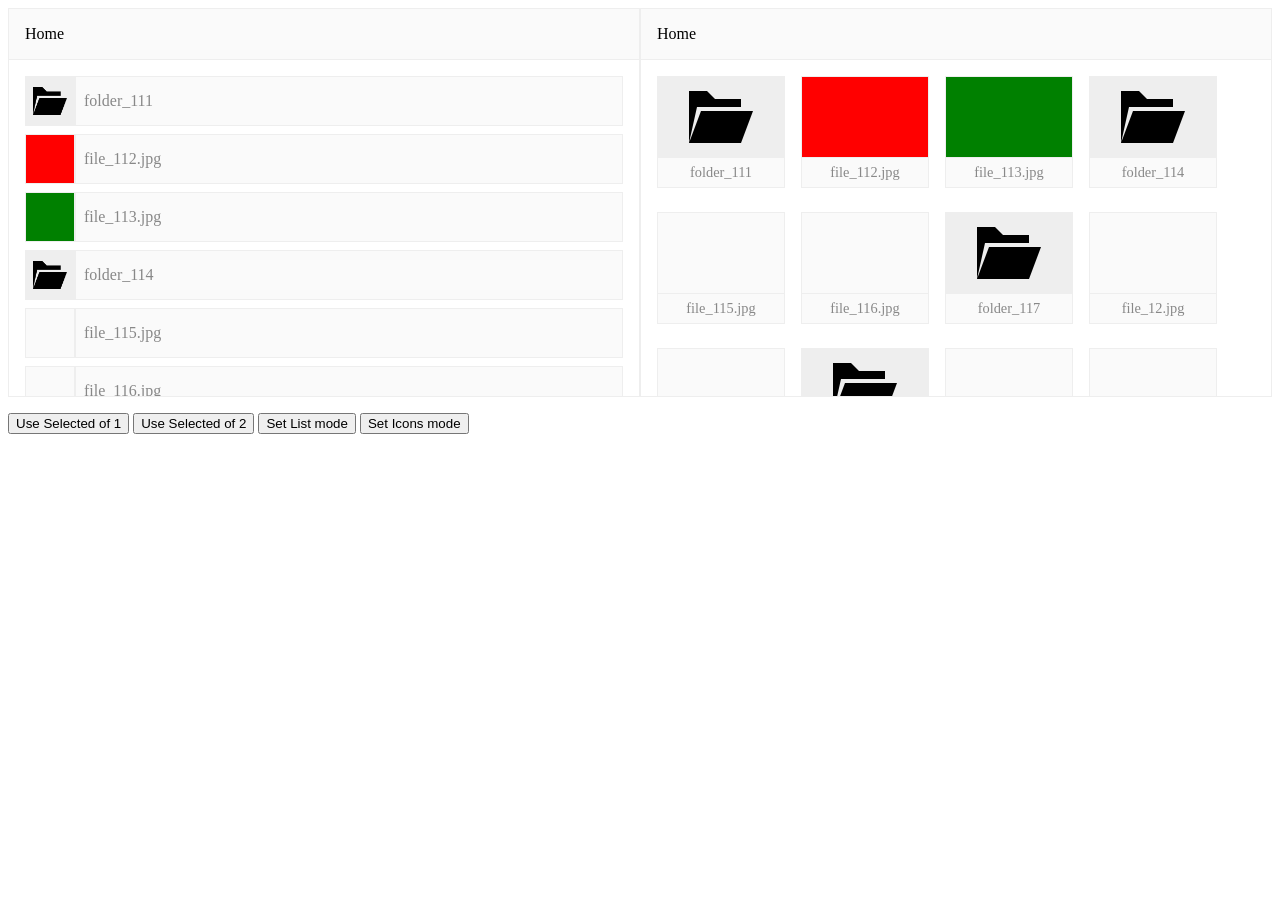
==== demo.html @ 52a309d2 "Update demo.html" ====
<!DOCTYPE html>
<html>
<head>
  <meta charset="utf-8">
  <title></title>
  <style>
    @import "index.css";
    
    #picker-1 {
      width: 50%;
      float:left;
    }
  </style>
</head>
<body>
  
  <div id="picker-1"></div>
  <div id="picker-2"></div>

  <p>
    <button id="use-selected-1-btn">Use Selected of 1</button>
    <button id="use-selected-2-btn">Use Selected of 2</button>
    <button id="set-listmode-btn">Set List mode</button>
    <button id="set-iconsmode-btn">Set Icons mode</button>
  </p>
  
  <p id="selected-output-1"></p>
  <p id="selected-output-2"></p>

  <script src="index.js"></script>
  <script>
    // First picker instance
    var picker1 = new Picker({
      container: document.getElementById('picker-1') // Optional.
      // viewMode: 'icons',
      // viewMode: 'list'
    });
    // You need to define this hadler for async requests for get picker items.
    // When user click on folder - this handler is triggered.
    picker1.onNavigate(function(cb, path, item) {
      cb([
        {
          name: 'folder_111',
          path: 'ftp/path1/folder111',
          folder: true,
          iconClasses: 'filespart-files-icon-folder'
        },
        {
          name: 'file_112.jpg',
          path: 'ftp/path1/file_112.jpg',
          folder: false,
          iconColor: 'red'
        },
        {
          name: 'file_113.jpg',
          path: 'ftp/path1/file_113.jpg',
          folder: false,
          iconColor: 'green'
        },
        {
          name: 'folder_114',
          path: 'ftp/path1/folder114',
          folder: true,
          iconClasses: 'filespart-files-icon-folder'
        },
        {
          name: 'file_115.jpg',
          path: 'ftp/path1/file_115.jpg',
          folder: false,
          iconImage: 'http://www.keenthemes.com/preview/metronic/theme/assets/global/plugins/jcrop/demos/demo_files/image2.jpg'
        },
        {
          name: 'file_116.jpg',
          path: 'ftp/path1/file_116.jpg',
          folder: false
        },
        {
          name: 'folder_117',
          path: 'ftp/path1/folder117',
          folder: true,
          iconClasses: 'filespart-files-icon-folder'
        },
        {
          name: 'file_12.jpg',
          path: 'ftp/path1/file_12.jpg',
          folder: false
        },
        {
          name: 'file_13.jpg',
          path: 'ftp/path1/file_13.jpg',
          folder: false
        },
        {
          name: 'folder_14',
          path: 'ftp/path1/folder14',
          folder: true,
          iconClasses: 'filespart-files-icon-folder'
        },
        {
          name: 'file_15.jpg',
          path: 'ftp/path1/file_15.jpg',
          folder: false
        },
        {
          name: 'file_16.jpg',
          path: 'ftp/path1/file_16.jpg',
          folder: false
        },
        {
          name: 'folder_17',
          path: 'ftp/path1/folder17',
          folder: true,
          iconClasses: 'filespart-files-icon-folder'
        },
        {
          name: 'file_1.jpg',
          path: 'ftp/path1/file_1.jpg',
          folder: false
        },
        {
          name: 'file_18.jpg',
          path: 'ftp/path1/file_18.jpg',
          folder: false
        },
        {
          name: 'folder_19',
          path: 'ftp/path1/folder19',
          folder: true,
          iconClasses: 'filespart-files-icon-folder'
        },
        {
          name: 'file_1.jpg',
          path: 'ftp/path1/file_1.jpg',
          folder: false
        },
        {
          name: 'file_10.jpg',
          path: 'ftp/path1/file_10.jpg',
          folder: false
        }
      ]);
    });
    // You can define this handler for retrive selected items.
    // This handler is triggered each time when user select item.
    picker1.onSelect(function(items) {
      console && console.log('Selected items: ', items);
    });
    // You need to call this function for trigger onNavigate handler.
    picker1.navigate();
    
    // Second picker instance
    var picker2 = new Picker({
      container: document.getElementById('picker-2'),
      viewMode: 'icons'
    });
    
    picker2.onNavigate(function(cb, path, item) {
      cb([
        {
          name: 'folder_111',
          path: 'ftp/path1/folder111',
          folder: true,
          iconClasses: 'filespart-files-icon-folder'
        },
        {
          name: 'file_112.jpg',
          path: 'ftp/path1/file_112.jpg',
          folder: false,
          iconColor: 'red'
        },
        {
          name: 'file_113.jpg',
          path: 'ftp/path1/file_113.jpg',
          folder: false,
          iconColor: 'green'
        },
        {
          name: 'folder_114',
          path: 'ftp/path1/folder114',
          folder: true,
          iconClasses: 'filespart-files-icon-folder'
        },
        {
          name: 'file_115.jpg',
          path: 'ftp/path1/file_115.jpg',
          folder: false,
          iconImage: 'http://www.keenthemes.com/preview/metronic/theme/assets/global/plugins/jcrop/demos/demo_files/image2.jpg'
        },
        {
          name: 'file_116.jpg',
          path: 'ftp/path1/file_116.jpg',
          folder: false
        },
        {
          name: 'folder_117',
          path: 'ftp/path1/folder117',
          folder: true,
          iconClasses: 'filespart-files-icon-folder'
        },
        {
          name: 'file_12.jpg',
          path: 'ftp/path1/file_12.jpg',
          folder: false
        },
        {
          name: 'file_13.jpg',
          path: 'ftp/path1/file_13.jpg',
          folder: false
        },
        {
          name: 'folder_14',
          path: 'ftp/path1/folder14',
          folder: true,
          iconClasses: 'filespart-files-icon-folder'
        },
        {
          name: 'file_15.jpg',
          path: 'ftp/path1/file_15.jpg',
          folder: false
        },
        {
          name: 'file_16.jpg',
          path: 'ftp/path1/file_16.jpg',
          folder: false
        },
        {
          name: 'folder_17',
          path: 'ftp/path1/folder17',
          folder: true,
          iconClasses: 'filespart-files-icon-folder'
        },
        {
          name: 'file_1.jpg',
          path: 'ftp/path1/file_1.jpg',
          folder: false
        },
        {
          name: 'file_18.jpg',
          path: 'ftp/path1/file_18.jpg',
          folder: false
        },
        {
          name: 'folder_19',
          path: 'ftp/path1/folder19',
          folder: true,
          iconClasses: 'filespart-files-icon-folder'
        },
        {
          name: 'file_1.jpg',
          path: 'ftp/path1/file_1.jpg',
          folder: false
        },
        {
          name: 'file_10.jpg',
          path: 'ftp/path1/file_10.jpg',
          folder: false
        }
      ]);
    });
    
    picker2.navigate();
    
    document.getElementById('use-selected-1-btn').onclick = function() {
      document.getElementById('selected-output-1').innerHTML = JSON.stringify(picker1.getSelected());
    };
           
    document.getElementById('use-selected-2-btn').onclick = function() {
      document.getElementById('selected-output-2').innerHTML = JSON.stringify(picker2.getSelected());
    };
    
    document.getElementById('set-listmode-btn').onclick = function() {
      picker1.setViewMode('list');
    };
    
    document.getElementById('set-iconsmode-btn').onclick = function() {
      picker1.setViewMode('icons');
    };
  </script>
</body>
</html>
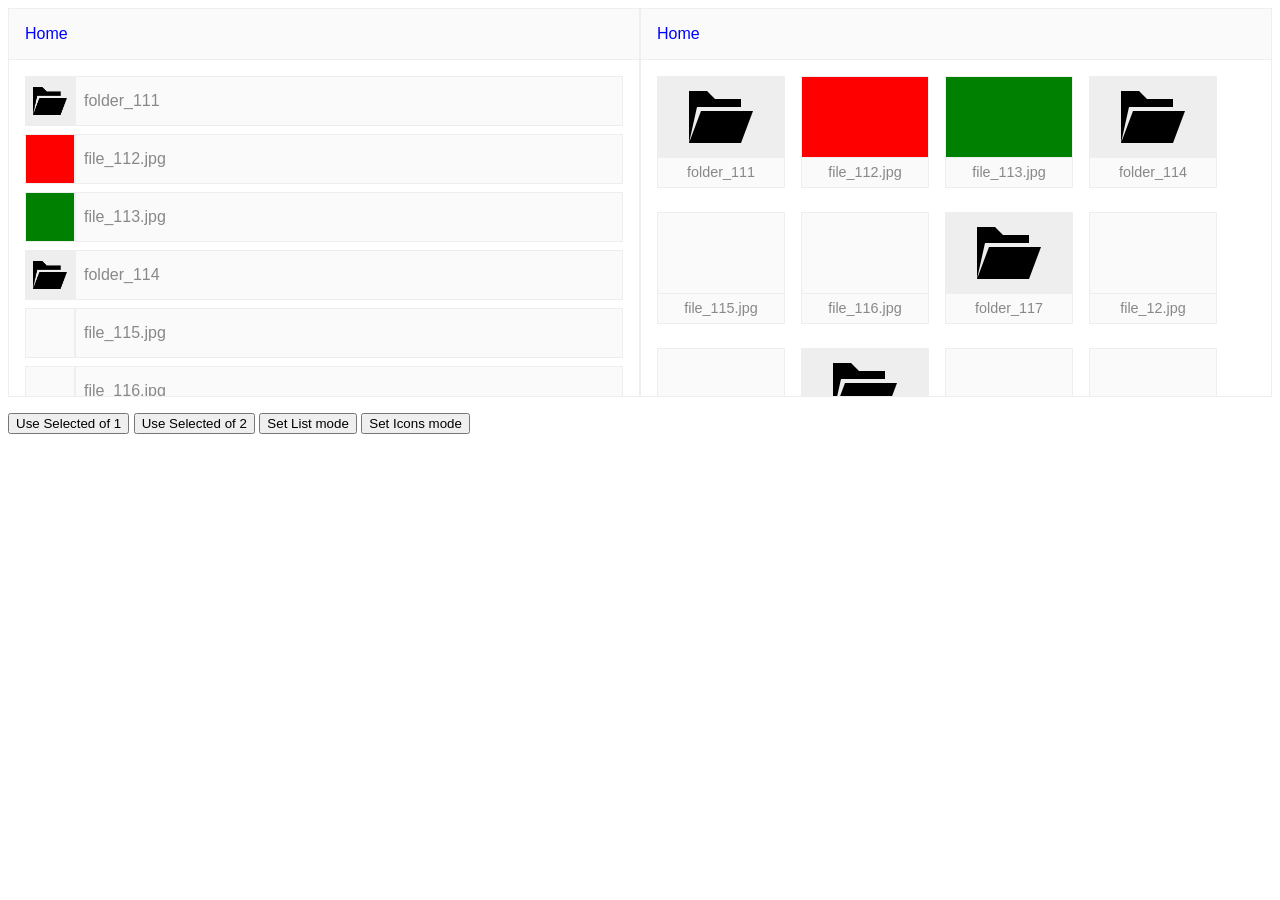
==== commit bd83bf23: "Merge branch 'master' of https://github.com/jmas/picker into gh-pages" ====
--- a/demo.html
+++ b/demo.html
@@ -5,6 +5,16 @@
   <title></title>
   <style>
     @import "index.css";
+    
+    body {
+      font-family: sans-serif;
+    }
+    
+    a[nohref], a[nofollow] {
+      color: blue;
+      cursor: pointer;
+    }
+
     
     #picker-1 {
       width: 50%;
@@ -142,8 +152,9 @@
     });
     // You can define this handler for retrive selected items.
     // This handler is triggered each time when user select item.
-    picker1.onSelect(function(items) {
-      console && console.log('Selected items: ', items);
+    picker1.onSelect(function(triggeredItem, selectedItems) {
+      console && console.log('Triggered item: ', triggeredItem);
+      console && console.log('Selected items: ', selectedItems);
     });
     // You need to call this function for trigger onNavigate handler.
     picker1.navigate();
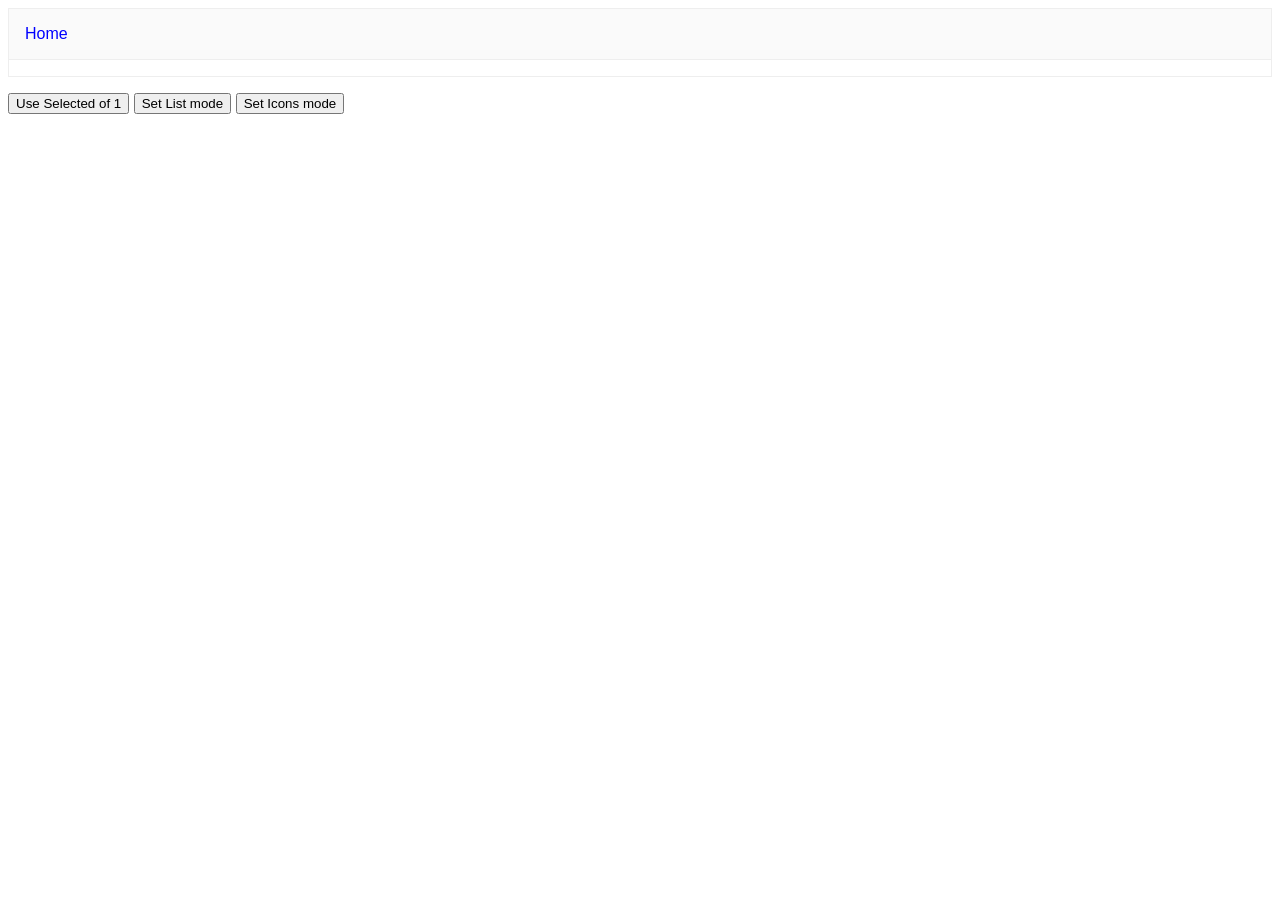
==== commit 52f18433: "Added service." ====
--- a/demo.html
+++ b/demo.html
@@ -16,10 +16,10 @@
     }
 
     
-    #picker-1 {
+    /*#picker-1 {
       width: 50%;
       float:left;
-    }
+    }*/
   </style>
 </head>
 <body>
@@ -29,126 +29,163 @@
 
   <p>
     <button id="use-selected-1-btn">Use Selected of 1</button>
-    <button id="use-selected-2-btn">Use Selected of 2</button>
+    <!-- <button id="use-selected-2-btn">Use Selected of 2</button> -->
     <button id="set-listmode-btn">Set List mode</button>
     <button id="set-iconsmode-btn">Set Icons mode</button>
   </p>
   
   <p id="selected-output-1"></p>
-  <p id="selected-output-2"></p>
+  <!-- <p id="selected-output-2"></p> -->
 
   <script src="index.js"></script>
   <script>
+    function getJson(url, callback) {
+      var request = new XMLHttpRequest();
+      request.open('GET', url, true);
+      request.onload = function() {
+        if (request.status >= 200 && request.status < 400) {
+          // Success
+          if (typeof callback === 'function') {
+            callback(null, JSON.parse(request.responseText));
+          }
+        } else if (request.status === 401) {
+          window.__resumeGetJson = function() {
+            getJson(url, callback);
+          };
+          window.open('oauth.php');
+        } else {
+          // We reached our target server, but it returned an error
+          if (typeof callback === 'function') {
+            callback("We get error from service.");
+          }
+        }
+      };
+      request.onerror = function() {
+        // There was a connection error of some sort
+        if (typeof callback === 'function') {
+          callback("We can't request service.");
+        }
+      };
+      request.send();
+    }
+
     // First picker instance
     var picker1 = new Picker({
-      container: document.getElementById('picker-1') // Optional.
-      // viewMode: 'icons',
+      container: document.getElementById('picker-1'), // Optional.
+      viewMode: 'icons'
       // viewMode: 'list'
     });
     // You need to define this hadler for async requests for get picker items.
     // When user click on folder - this handler is triggered.
-    picker1.onNavigate(function(cb, path, item) {
-      cb([
-        {
-          name: 'folder_111',
-          path: 'ftp/path1/folder111',
-          folder: true,
-          iconClasses: 'filespart-files-icon-folder'
-        },
-        {
-          name: 'file_112.jpg',
-          path: 'ftp/path1/file_112.jpg',
-          folder: false,
-          iconColor: 'red'
-        },
-        {
-          name: 'file_113.jpg',
-          path: 'ftp/path1/file_113.jpg',
-          folder: false,
-          iconColor: 'green'
-        },
-        {
-          name: 'folder_114',
-          path: 'ftp/path1/folder114',
-          folder: true,
-          iconClasses: 'filespart-files-icon-folder'
-        },
-        {
-          name: 'file_115.jpg',
-          path: 'ftp/path1/file_115.jpg',
-          folder: false,
-          iconImage: 'http://www.keenthemes.com/preview/metronic/theme/assets/global/plugins/jcrop/demos/demo_files/image2.jpg'
-        },
-        {
-          name: 'file_116.jpg',
-          path: 'ftp/path1/file_116.jpg',
-          folder: false
-        },
-        {
-          name: 'folder_117',
-          path: 'ftp/path1/folder117',
-          folder: true,
-          iconClasses: 'filespart-files-icon-folder'
-        },
-        {
-          name: 'file_12.jpg',
-          path: 'ftp/path1/file_12.jpg',
-          folder: false
-        },
-        {
-          name: 'file_13.jpg',
-          path: 'ftp/path1/file_13.jpg',
-          folder: false
-        },
-        {
-          name: 'folder_14',
-          path: 'ftp/path1/folder14',
-          folder: true,
-          iconClasses: 'filespart-files-icon-folder'
-        },
-        {
-          name: 'file_15.jpg',
-          path: 'ftp/path1/file_15.jpg',
-          folder: false
-        },
-        {
-          name: 'file_16.jpg',
-          path: 'ftp/path1/file_16.jpg',
-          folder: false
-        },
-        {
-          name: 'folder_17',
-          path: 'ftp/path1/folder17',
-          folder: true,
-          iconClasses: 'filespart-files-icon-folder'
-        },
-        {
-          name: 'file_1.jpg',
-          path: 'ftp/path1/file_1.jpg',
-          folder: false
-        },
-        {
-          name: 'file_18.jpg',
-          path: 'ftp/path1/file_18.jpg',
-          folder: false
-        },
-        {
-          name: 'folder_19',
-          path: 'ftp/path1/folder19',
-          folder: true,
-          iconClasses: 'filespart-files-icon-folder'
-        },
-        {
-          name: 'file_1.jpg',
-          path: 'ftp/path1/file_1.jpg',
-          folder: false
-        },
-        {
-          name: 'file_10.jpg',
-          path: 'ftp/path1/file_10.jpg',
-          folder: false
+    picker1.onNavigate(function(callback, path, item) {
+      getJson('service.php?path=' + path, function(error, data) {
+        if (error) {
+          alert(error);
+          return;
         }
-      ]);
+        callback(data.result);
+      });
+      // cb([
+      //   {
+      //     name: 'folder_111',
+      //     path: 'ftp/path1/folder111',
+      //     folder: true,
+      //     iconClasses: 'filespart-files-icon-folder'
+      //   },
+      //   {
+      //     name: 'file_112.jpg',
+      //     path: 'ftp/path1/file_112.jpg',
+      //     folder: false,
+      //     iconColor: 'red'
+      //   },
+      //   {
+      //     name: 'file_113.jpg',
+      //     path: 'ftp/path1/file_113.jpg',
+      //     folder: false,
+      //     iconColor: 'green'
+      //   },
+      //   {
+      //     name: 'folder_114',
+      //     path: 'ftp/path1/folder114',
+      //     folder: true,
+      //     iconClasses: 'filespart-files-icon-folder'
+      //   },
+      //   {
+      //     name: 'file_115.jpg',
+      //     path: 'ftp/path1/file_115.jpg',
+      //     folder: false,
+      //     iconImage: 'http://www.keenthemes.com/preview/metronic/theme/assets/global/plugins/jcrop/demos/demo_files/image2.jpg'
+      //   },
+      //   {
+      //     name: 'file_116.jpg',
+      //     path: 'ftp/path1/file_116.jpg',
+      //     folder: false
+      //   },
+      //   {
+      //     name: 'folder_117',
+      //     path: 'ftp/path1/folder117',
+      //     folder: true,
+      //     iconClasses: 'filespart-files-icon-folder'
+      //   },
+      //   {
+      //     name: 'file_12.jpg',
+      //     path: 'ftp/path1/file_12.jpg',
+      //     folder: false
+      //   },
+      //   {
+      //     name: 'file_13.jpg',
+      //     path: 'ftp/path1/file_13.jpg',
+      //     folder: false
+      //   },
+      //   {
+      //     name: 'folder_14',
+      //     path: 'ftp/path1/folder14',
+      //     folder: true,
+      //     iconClasses: 'filespart-files-icon-folder'
+      //   },
+      //   {
+      //     name: 'file_15.jpg',
+      //     path: 'ftp/path1/file_15.jpg',
+      //     folder: false
+      //   },
+      //   {
+      //     name: 'file_16.jpg',
+      //     path: 'ftp/path1/file_16.jpg',
+      //     folder: false
+      //   },
+      //   {
+      //     name: 'folder_17',
+      //     path: 'ftp/path1/folder17',
+      //     folder: true,
+      //     iconClasses: 'filespart-files-icon-folder'
+      //   },
+      //   {
+      //     name: 'file_1.jpg',
+      //     path: 'ftp/path1/file_1.jpg',
+      //     folder: false
+      //   },
+      //   {
+      //     name: 'file_18.jpg',
+      //     path: 'ftp/path1/file_18.jpg',
+      //     folder: false
+      //   },
+      //   {
+      //     name: 'folder_19',
+      //     path: 'ftp/path1/folder19',
+      //     folder: true,
+      //     iconClasses: 'filespart-files-icon-folder'
+      //   },
+      //   {
+      //     name: 'file_1.jpg',
+      //     path: 'ftp/path1/file_1.jpg',
+      //     folder: false
+      //   },
+      //   {
+      //     name: 'file_10.jpg',
+      //     path: 'ftp/path1/file_10.jpg',
+      //     folder: false
+      //   }
+      // ]);
     });
     // You can define this handler for retrive selected items.
     // This handler is triggered each time when user select item.
@@ -160,124 +197,124 @@
     picker1.navigate();
     
     // Second picker instance
-    var picker2 = new Picker({
-      container: document.getElementById('picker-2'),
-      viewMode: 'icons'
-    });
-    
-    picker2.onNavigate(function(cb, path, item) {
-      cb([
-        {
-          name: 'folder_111',
-          path: 'ftp/path1/folder111',
-          folder: true,
-          iconClasses: 'filespart-files-icon-folder'
-        },
-        {
-          name: 'file_112.jpg',
-          path: 'ftp/path1/file_112.jpg',
-          folder: false,
-          iconColor: 'red'
-        },
-        {
-          name: 'file_113.jpg',
-          path: 'ftp/path1/file_113.jpg',
-          folder: false,
-          iconColor: 'green'
-        },
-        {
-          name: 'folder_114',
-          path: 'ftp/path1/folder114',
-          folder: true,
-          iconClasses: 'filespart-files-icon-folder'
-        },
-        {
-          name: 'file_115.jpg',
-          path: 'ftp/path1/file_115.jpg',
-          folder: false,
-          iconImage: 'http://www.keenthemes.com/preview/metronic/theme/assets/global/plugins/jcrop/demos/demo_files/image2.jpg'
-        },
-        {
-          name: 'file_116.jpg',
-          path: 'ftp/path1/file_116.jpg',
-          folder: false
-        },
-        {
-          name: 'folder_117',
-          path: 'ftp/path1/folder117',
-          folder: true,
-          iconClasses: 'filespart-files-icon-folder'
-        },
-        {
-          name: 'file_12.jpg',
-          path: 'ftp/path1/file_12.jpg',
-          folder: false
-        },
-        {
-          name: 'file_13.jpg',
-          path: 'ftp/path1/file_13.jpg',
-          folder: false
-        },
-        {
-          name: 'folder_14',
-          path: 'ftp/path1/folder14',
-          folder: true,
-          iconClasses: 'filespart-files-icon-folder'
-        },
-        {
-          name: 'file_15.jpg',
-          path: 'ftp/path1/file_15.jpg',
-          folder: false
-        },
-        {
-          name: 'file_16.jpg',
-          path: 'ftp/path1/file_16.jpg',
-          folder: false
-        },
-        {
-          name: 'folder_17',
-          path: 'ftp/path1/folder17',
-          folder: true,
-          iconClasses: 'filespart-files-icon-folder'
-        },
-        {
-          name: 'file_1.jpg',
-          path: 'ftp/path1/file_1.jpg',
-          folder: false
-        },
-        {
-          name: 'file_18.jpg',
-          path: 'ftp/path1/file_18.jpg',
-          folder: false
-        },
-        {
-          name: 'folder_19',
-          path: 'ftp/path1/folder19',
-          folder: true,
-          iconClasses: 'filespart-files-icon-folder'
-        },
-        {
-          name: 'file_1.jpg',
-          path: 'ftp/path1/file_1.jpg',
-          folder: false
-        },
-        {
-          name: 'file_10.jpg',
-          path: 'ftp/path1/file_10.jpg',
-          folder: false
-        }
-      ]);
-    });
-    
-    picker2.navigate();
+    // var picker2 = new Picker({
+    //   container: document.getElementById('picker-2'),
+    //   viewMode: 'icons'
+    // });
+    
+    // picker2.onNavigate(function(cb, path, item) {
+    //   cb([
+    //     {
+    //       name: 'folder_111',
+    //       path: 'ftp/path1/folder111',
+    //       folder: true,
+    //       iconClasses: 'filespart-files-icon-folder'
+    //     },
+    //     {
+    //       name: 'file_112.jpg',
+    //       path: 'ftp/path1/file_112.jpg',
+    //       folder: false,
+    //       iconColor: 'red'
+    //     },
+    //     {
+    //       name: 'file_113.jpg',
+    //       path: 'ftp/path1/file_113.jpg',
+    //       folder: false,
+    //       iconColor: 'green'
+    //     },
+    //     {
+    //       name: 'folder_114',
+    //       path: 'ftp/path1/folder114',
+    //       folder: true,
+    //       iconClasses: 'filespart-files-icon-folder'
+    //     },
+    //     {
+    //       name: 'file_115.jpg',
+    //       path: 'ftp/path1/file_115.jpg',
+    //       folder: false,
+    //       iconImage: 'http://www.keenthemes.com/preview/metronic/theme/assets/global/plugins/jcrop/demos/demo_files/image2.jpg'
+    //     },
+    //     {
+    //       name: 'file_116.jpg',
+    //       path: 'ftp/path1/file_116.jpg',
+    //       folder: false
+    //     },
+    //     {
+    //       name: 'folder_117',
+    //       path: 'ftp/path1/folder117',
+    //       folder: true,
+    //       iconClasses: 'filespart-files-icon-folder'
+    //     },
+    //     {
+    //       name: 'file_12.jpg',
+    //       path: 'ftp/path1/file_12.jpg',
+    //       folder: false
+    //     },
+    //     {
+    //       name: 'file_13.jpg',
+    //       path: 'ftp/path1/file_13.jpg',
+    //       folder: false
+    //     },
+    //     {
+    //       name: 'folder_14',
+    //       path: 'ftp/path1/folder14',
+    //       folder: true,
+    //       iconClasses: 'filespart-files-icon-folder'
+    //     },
+    //     {
+    //       name: 'file_15.jpg',
+    //       path: 'ftp/path1/file_15.jpg',
+    //       folder: false
+    //     },
+    //     {
+    //       name: 'file_16.jpg',
+    //       path: 'ftp/path1/file_16.jpg',
+    //       folder: false
+    //     },
+    //     {
+    //       name: 'folder_17',
+    //       path: 'ftp/path1/folder17',
+    //       folder: true,
+    //       iconClasses: 'filespart-files-icon-folder'
+    //     },
+    //     {
+    //       name: 'file_1.jpg',
+    //       path: 'ftp/path1/file_1.jpg',
+    //       folder: false
+    //     },
+    //     {
+    //       name: 'file_18.jpg',
+    //       path: 'ftp/path1/file_18.jpg',
+    //       folder: false
+    //     },
+    //     {
+    //       name: 'folder_19',
+    //       path: 'ftp/path1/folder19',
+    //       folder: true,
+    //       iconClasses: 'filespart-files-icon-folder'
+    //     },
+    //     {
+    //       name: 'file_1.jpg',
+    //       path: 'ftp/path1/file_1.jpg',
+    //       folder: false
+    //     },
+    //     {
+    //       name: 'file_10.jpg',
+    //       path: 'ftp/path1/file_10.jpg',
+    //       folder: false
+    //     }
+    //   ]);
+    // });
+    
+    // picker2.navigate();
     
     document.getElementById('use-selected-1-btn').onclick = function() {
       document.getElementById('selected-output-1').innerHTML = JSON.stringify(picker1.getSelected());
     };
            
-    document.getElementById('use-selected-2-btn').onclick = function() {
-      document.getElementById('selected-output-2').innerHTML = JSON.stringify(picker2.getSelected());
-    };
+    // document.getElementById('use-selected-2-btn').onclick = function() {
+    //   document.getElementById('selected-output-2').innerHTML = JSON.stringify(picker2.getSelected());
+    // };
     
     document.getElementById('set-listmode-btn').onclick = function() {
       picker1.setViewMode('list');
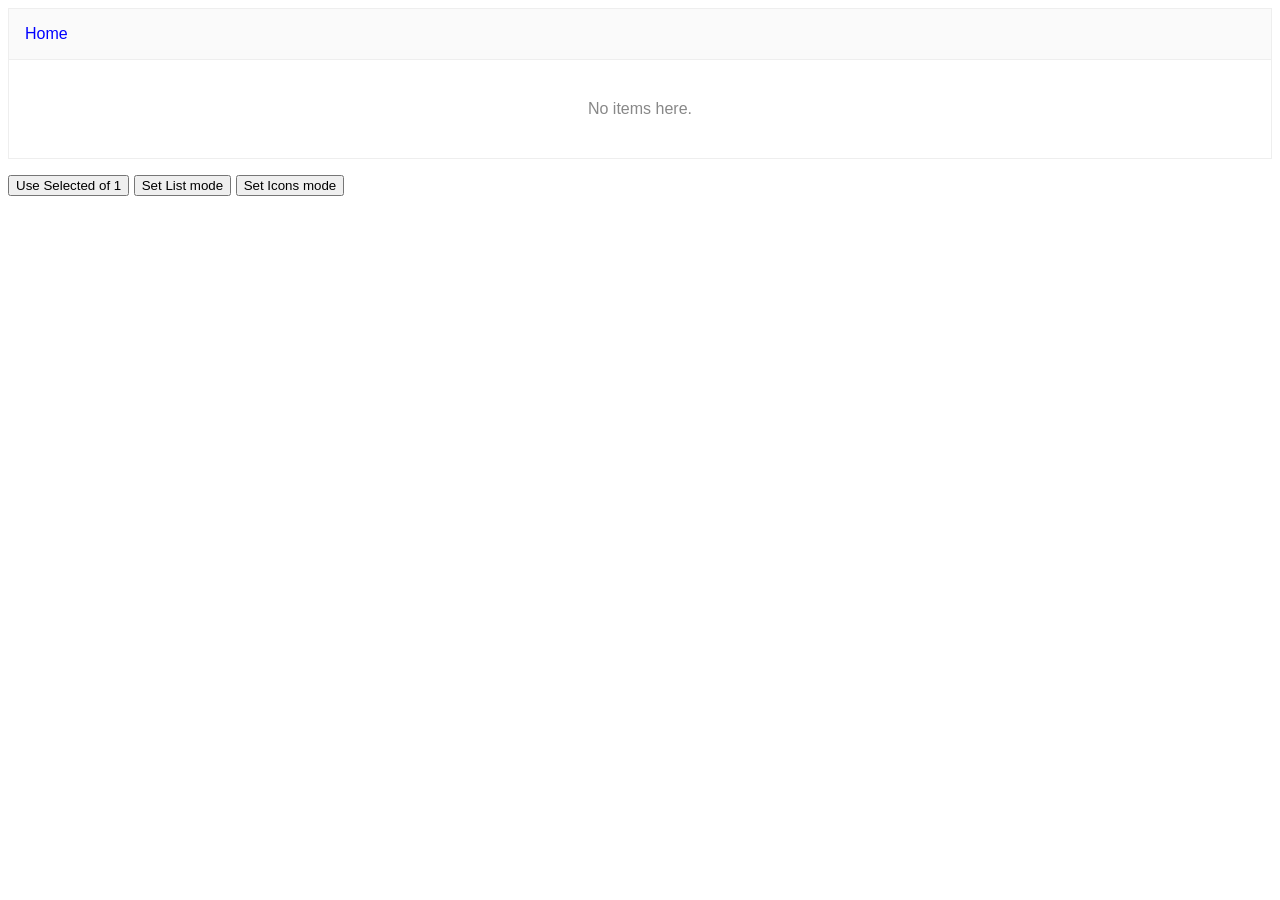
==== commit 336ee76a: "Updated auth alg. Added Flickr service." ====
--- a/demo.html
+++ b/demo.html
@@ -2,7 +2,7 @@
 <html>
 <head>
   <meta charset="utf-8">
-  <title></title>
+  <title>Picker Demo</title>
   <style>
     @import "index.css";
     
@@ -14,12 +14,6 @@
       color: blue;
       cursor: pointer;
     }
-
-    
-    /*#picker-1 {
-      width: 50%;
-      float:left;
-    }*/
   </style>
 </head>
 <body>
@@ -29,300 +23,130 @@
 
   <p>
     <button id="use-selected-1-btn">Use Selected of 1</button>
-    <!-- <button id="use-selected-2-btn">Use Selected of 2</button> -->
     <button id="set-listmode-btn">Set List mode</button>
     <button id="set-iconsmode-btn">Set Icons mode</button>
   </p>
   
   <p id="selected-output-1"></p>
-  <!-- <p id="selected-output-2"></p> -->
 
   <script src="index.js"></script>
   <script>
-    function getJson(url, callback) {
-      var request = new XMLHttpRequest();
-      request.open('GET', url, true);
-      request.onload = function() {
-        if (request.status >= 200 && request.status < 400) {
-          // Success
+    (function() {
+      var activeServices = [];
+
+      function auth(serviceName, mode, callback) {
+        mode = (! mode ? 0: mode);
+        window.__resumeGetJson = function() {
           if (typeof callback === 'function') {
-            callback(null, JSON.parse(request.responseText));
+            callback();
           }
-        } else if (request.status === 401) {
-          window.__resumeGetJson = function() {
-            getJson(url, callback);
-          };
-          window.open('oauth.php');
-        } else {
-          // We reached our target server, but it returned an error
+        };
+        var url = 'oauth.php/' + serviceName;
+        switch(mode) {
+          case 1:
+            location.href = url;
+            break;
+          case 2:
+            window.open(url);
+            break;
+        }
+      }
+
+      function getJson(url, callback) {
+        var request = new XMLHttpRequest();
+        request.open('GET', url, true);
+        request.onload = function() {
+          if (request.status >= 200 && request.status < 400) {
+            // Success
+            if (typeof callback === 'function') {
+              callback(null, JSON.parse(request.responseText));
+            }
+          } else if (request.status === 401) {
+            // When service tell us that we are not logged in.
+            // So we are try to log in.
+            var serviceName = url.substr(url.indexOf('path=') + 5);
+            serviceName = serviceName.indexOf('/') !== -1 ? serviceName.substr(0, url.indexOf('/')): serviceName;
+            auth(serviceName, 1, function() {
+              getJson(url, callback);
+            });
+          } else {
+            // We reached our target server, but it returned an error
+            if (typeof callback === 'function') {
+              callback("We get error from service.");
+            }
+          }
+        };
+        request.onerror = function() {
+          // There was a connection error of some sort
           if (typeof callback === 'function') {
-            callback("We get error from service.");
+            callback("We can't request service.");
           }
+        };
+        request.send();
+      }
+
+      // First picker instance
+      var picker1 = new Picker({
+        container: document.getElementById('picker-1'), // Optional.
+        viewMode: 'icons',
+        // filterFn: function(item) {
+        //   if (! item.folder && ! /(gif|jpeg|jpg|png)$/i.test(item.name)) {
+        //     return false;
+        //   }
+        //   return true;
+        // }
+        // viewMode: 'list'
+      });
+      // You need to define this hadler for async requests for get picker items.
+      // When user click on folder - this handler is triggered.
+      picker1.onNavigate(function(callback, path, item) {
+        var url = 'service.php?path=' + path;
+        var serviceName = path.indexOf('/') !== -1 ? path.substring(0, path.indexOf('/')): path;
+        var jsonCallback = function(error, data) {
+          if (error) {
+            alert(error);
+            return;
+          }
+          activeServices.push(serviceName);
+          callback(data.result);
+        };
+        if (path !== '' && activeServices.indexOf(serviceName) === -1) {
+          auth(serviceName, 2, function() {
+            getJson(url, jsonCallback);
+          });
+          return;
         }
+        getJson(url, jsonCallback);
+      });
+      // You can define this handler for retrive selected items.
+      // This handler is triggered each time when user select item.
+      picker1.onSelect(function(triggeredItem, selectedItems) {
+        console && console.log('Triggered item: ', triggeredItem);
+        console && console.log('Selected items: ', selectedItems);
+      });
+      // You need to call this function for trigger onNavigate handler.
+      picker1.navigate();
+      
+      document.getElementById('use-selected-1-btn').onclick = function() {
+        document.getElementById('selected-output-1').innerHTML = JSON.stringify(picker1.getSelected());
       };
-      request.onerror = function() {
-        // There was a connection error of some sort
-        if (typeof callback === 'function') {
-          callback("We can't request service.");
-        }
+      
+      document.getElementById('set-listmode-btn').onclick = function() {
+        picker1.setViewMode('list');
       };
-      request.send();
-    }
+      
+      document.getElementById('set-iconsmode-btn').onclick = function() {
+        picker1.setViewMode('icons');
+      };
 
-    // First picker instance
-    var picker1 = new Picker({
-      container: document.getElementById('picker-1'), // Optional.
-      viewMode: 'icons'
-      // viewMode: 'list'
-    });
-    // You need to define this hadler for async requests for get picker items.
-    // When user click on folder - this handler is triggered.
-    picker1.onNavigate(function(callback, path, item) {
-      getJson('service.php?path=' + path, function(error, data) {
+      getJson('oauth.php/status', function(error, data) {
         if (error) {
           alert(error);
           return;
         }
-        callback(data.result);
+        activeServices = data.result;
       });
-      // cb([
-      //   {
-      //     name: 'folder_111',
-      //     path: 'ftp/path1/folder111',
-      //     folder: true,
-      //     iconClasses: 'filespart-files-icon-folder'
-      //   },
-      //   {
-      //     name: 'file_112.jpg',
-      //     path: 'ftp/path1/file_112.jpg',
-      //     folder: false,
-      //     iconColor: 'red'
-      //   },
-      //   {
-      //     name: 'file_113.jpg',
-      //     path: 'ftp/path1/file_113.jpg',
-      //     folder: false,
-      //     iconColor: 'green'
-      //   },
-      //   {
-      //     name: 'folder_114',
-      //     path: 'ftp/path1/folder114',
-      //     folder: true,
-      //     iconClasses: 'filespart-files-icon-folder'
-      //   },
-      //   {
-      //     name: 'file_115.jpg',
-      //     path: 'ftp/path1/file_115.jpg',
-      //     folder: false,
-      //     iconImage: 'http://www.keenthemes.com/preview/metronic/theme/assets/global/plugins/jcrop/demos/demo_files/image2.jpg'
-      //   },
-      //   {
-      //     name: 'file_116.jpg',
-      //     path: 'ftp/path1/file_116.jpg',
-      //     folder: false
-      //   },
-      //   {
-      //     name: 'folder_117',
-      //     path: 'ftp/path1/folder117',
-      //     folder: true,
-      //     iconClasses: 'filespart-files-icon-folder'
-      //   },
-      //   {
-      //     name: 'file_12.jpg',
-      //     path: 'ftp/path1/file_12.jpg',
-      //     folder: false
-      //   },
-      //   {
-      //     name: 'file_13.jpg',
-      //     path: 'ftp/path1/file_13.jpg',
-      //     folder: false
-      //   },
-      //   {
-      //     name: 'folder_14',
-      //     path: 'ftp/path1/folder14',
-      //     folder: true,
-      //     iconClasses: 'filespart-files-icon-folder'
-      //   },
-      //   {
-      //     name: 'file_15.jpg',
-      //     path: 'ftp/path1/file_15.jpg',
-      //     folder: false
-      //   },
-      //   {
-      //     name: 'file_16.jpg',
-      //     path: 'ftp/path1/file_16.jpg',
-      //     folder: false
-      //   },
-      //   {
-      //     name: 'folder_17',
-      //     path: 'ftp/path1/folder17',
-      //     folder: true,
-      //     iconClasses: 'filespart-files-icon-folder'
-      //   },
-      //   {
-      //     name: 'file_1.jpg',
-      //     path: 'ftp/path1/file_1.jpg',
-      //     folder: false
-      //   },
-      //   {
-      //     name: 'file_18.jpg',
-      //     path: 'ftp/path1/file_18.jpg',
-      //     folder: false
-      //   },
-      //   {
-      //     name: 'folder_19',
-      //     path: 'ftp/path1/folder19',
-      //     folder: true,
-      //     iconClasses: 'filespart-files-icon-folder'
-      //   },
-      //   {
-      //     name: 'file_1.jpg',
-      //     path: 'ftp/path1/file_1.jpg',
-      //     folder: false
-      //   },
-      //   {
-      //     name: 'file_10.jpg',
-      //     path: 'ftp/path1/file_10.jpg',
-      //     folder: false
-      //   }
-      // ]);
-    });
-    // You can define this handler for retrive selected items.
-    // This handler is triggered each time when user select item.
-    picker1.onSelect(function(triggeredItem, selectedItems) {
-      console && console.log('Triggered item: ', triggeredItem);
-      console && console.log('Selected items: ', selectedItems);
-    });
-    // You need to call this function for trigger onNavigate handler.
-    picker1.navigate();
-    
-    // Second picker instance
-    // var picker2 = new Picker({
-    //   container: document.getElementById('picker-2'),
-    //   viewMode: 'icons'
-    // });
-    
-    // picker2.onNavigate(function(cb, path, item) {
-    //   cb([
-    //     {
-    //       name: 'folder_111',
-    //       path: 'ftp/path1/folder111',
-    //       folder: true,
-    //       iconClasses: 'filespart-files-icon-folder'
-    //     },
-    //     {
-    //       name: 'file_112.jpg',
-    //       path: 'ftp/path1/file_112.jpg',
-    //       folder: false,
-    //       iconColor: 'red'
-    //     },
-    //     {
-    //       name: 'file_113.jpg',
-    //       path: 'ftp/path1/file_113.jpg',
-    //       folder: false,
-    //       iconColor: 'green'
-    //     },
-    //     {
-    //       name: 'folder_114',
-    //       path: 'ftp/path1/folder114',
-    //       folder: true,
-    //       iconClasses: 'filespart-files-icon-folder'
-    //     },
-    //     {
-    //       name: 'file_115.jpg',
-    //       path: 'ftp/path1/file_115.jpg',
-    //       folder: false,
-    //       iconImage: 'http://www.keenthemes.com/preview/metronic/theme/assets/global/plugins/jcrop/demos/demo_files/image2.jpg'
-    //     },
-    //     {
-    //       name: 'file_116.jpg',
-    //       path: 'ftp/path1/file_116.jpg',
-    //       folder: false
-    //     },
-    //     {
-    //       name: 'folder_117',
-    //       path: 'ftp/path1/folder117',
-    //       folder: true,
-    //       iconClasses: 'filespart-files-icon-folder'
-    //     },
-    //     {
-    //       name: 'file_12.jpg',
-    //       path: 'ftp/path1/file_12.jpg',
-    //       folder: false
-    //     },
-    //     {
-    //       name: 'file_13.jpg',
-    //       path: 'ftp/path1/file_13.jpg',
-    //       folder: false
-    //     },
-    //     {
-    //       name: 'folder_14',
-    //       path: 'ftp/path1/folder14',
-    //       folder: true,
-    //       iconClasses: 'filespart-files-icon-folder'
-    //     },
-    //     {
-    //       name: 'file_15.jpg',
-    //       path: 'ftp/path1/file_15.jpg',
-    //       folder: false
-    //     },
-    //     {
-    //       name: 'file_16.jpg',
-    //       path: 'ftp/path1/file_16.jpg',
-    //       folder: false
-    //     },
-    //     {
-    //       name: 'folder_17',
-    //       path: 'ftp/path1/folder17',
-    //       folder: true,
-    //       iconClasses: 'filespart-files-icon-folder'
-    //     },
-    //     {
-    //       name: 'file_1.jpg',
-    //       path: 'ftp/path1/file_1.jpg',
-    //       folder: false
-    //     },
-    //     {
-    //       name: 'file_18.jpg',
-    //       path: 'ftp/path1/file_18.jpg',
-    //       folder: false
-    //     },
-    //     {
-    //       name: 'folder_19',
-    //       path: 'ftp/path1/folder19',
-    //       folder: true,
-    //       iconClasses: 'filespart-files-icon-folder'
-    //     },
-    //     {
-    //       name: 'file_1.jpg',
-    //       path: 'ftp/path1/file_1.jpg',
-    //       folder: false
-    //     },
-    //     {
-    //       name: 'file_10.jpg',
-    //       path: 'ftp/path1/file_10.jpg',
-    //       folder: false
-    //     }
-    //   ]);
-    // });
-    
-    // picker2.navigate();
-    
-    document.getElementById('use-selected-1-btn').onclick = function() {
-      document.getElementById('selected-output-1').innerHTML = JSON.stringify(picker1.getSelected());
-    };
-           
-    // document.getElementById('use-selected-2-btn').onclick = function() {
-    //   document.getElementById('selected-output-2').innerHTML = JSON.stringify(picker2.getSelected());
-    // };
-    
-    document.getElementById('set-listmode-btn').onclick = function() {
-      picker1.setViewMode('list');
-    };
-    
-    document.getElementById('set-iconsmode-btn').onclick = function() {
-      picker1.setViewMode('icons');
-    };
+    })();
   </script>
 </body>
 </html>
